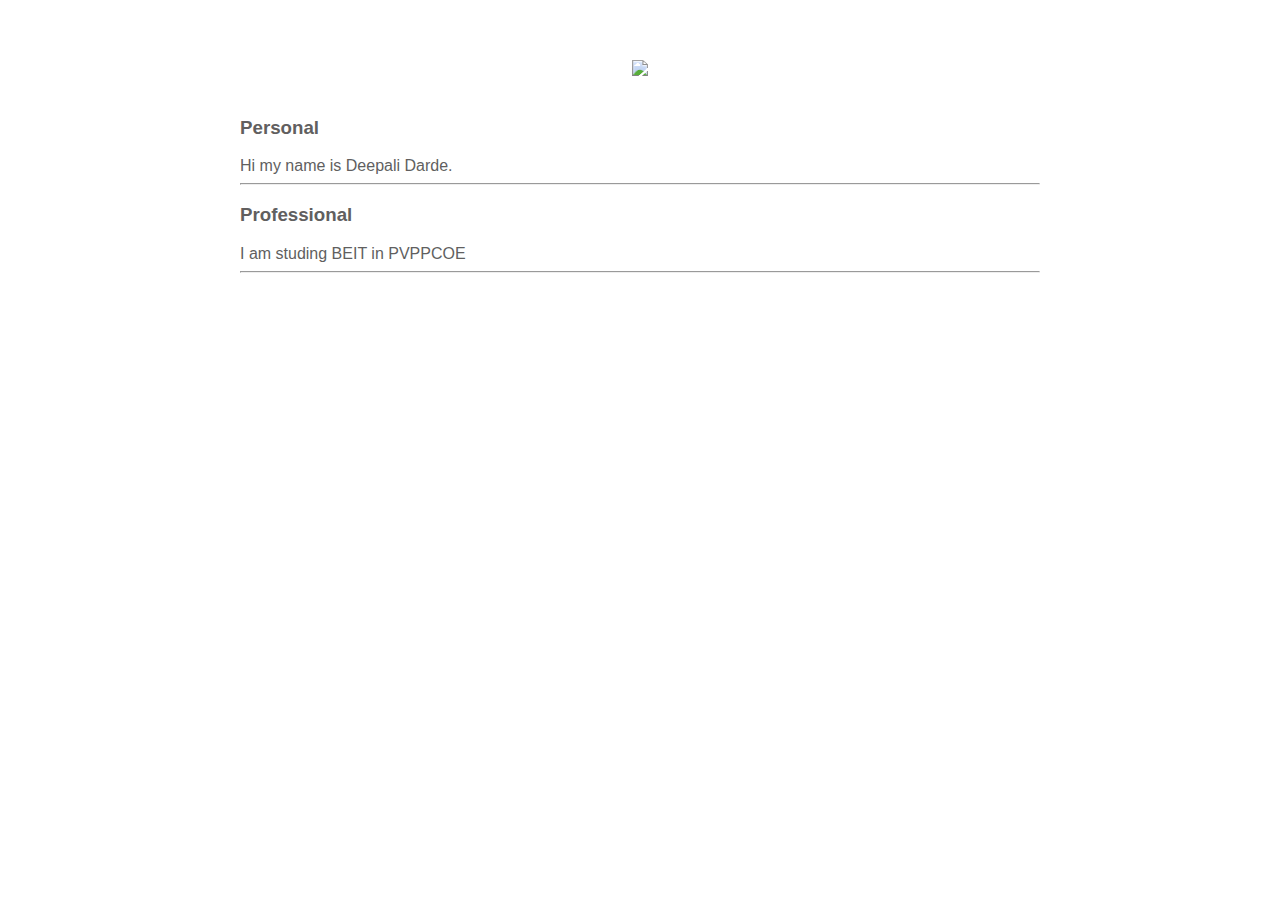
==== ui/index.html @ 24d6085b "[imad-console] Updates ui/index.html" ====
<!doctype html>
<html>
    <head>
        <link href="/ui/style.css" rel="stylesheet" />
    </head>
    <body>
        <div class="container">
            <div class="center">
                <img id='madi' src="https://media.licdn.com/mpr/mpr/shrinknp_400_400/AAEAAQAAAAAAAAdSAAAAJGZhMjZiNmFlLWVlZDMtNDZhMS1iZGJhLTg0MWM4YWI2YWY2Mg.jpg" class="img-medium"/>
            </div>
            
            <br>
            <h3> Personal </h3>
            <div>
                Hi my name is Deepali Darde.
            </div>
            <hr/>
            <h3> Professional </h3>
            <div>
                I am studing BEIT in PVPPCOE
            </div>
            <hr/>
            
            <div class="footer">
                
            </div>
        </div>
       
        <script type="text/javascript" src="/ui/main.js">
        </script>
    </body>
</html>
---- ui/style.css ----
body {
    font-family: sans-serif;
    margin-top: 60px;
}

.center {
    text-align: center;
}

.text-big {
    font-size: 300%;
}

.bold {
    font-weight: bold;
}

.img-medium {
    height: 200px;
}

.container{
         max-width: 800px;
        margin: 0 auto;
        color: #615f5f;
        font-family: sans-serif;
        padding-left: 20px;
        padding-right: 20px;
            }
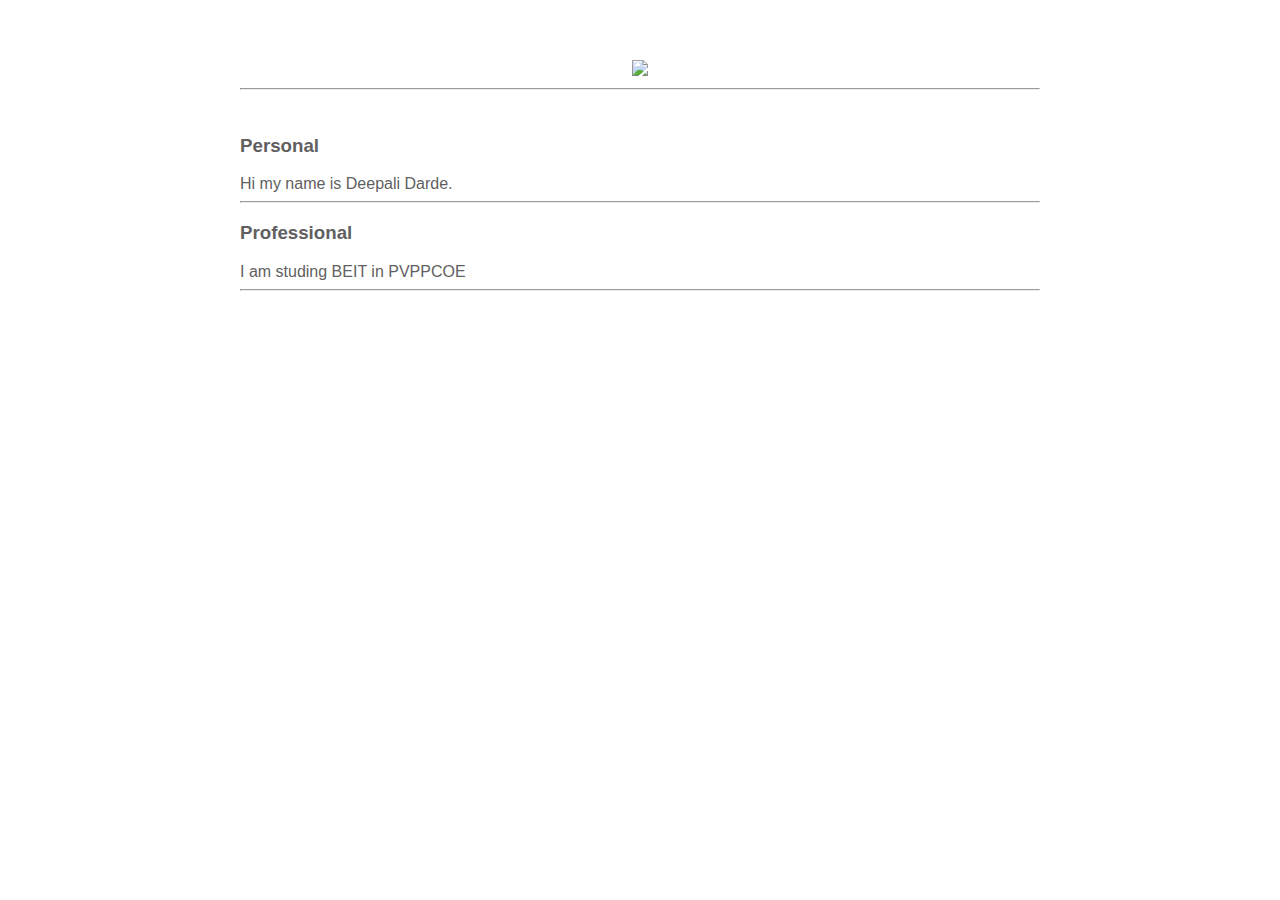
==== commit c4721cf1: "[imad-console] Updates ui/index.html" ====
--- a/ui/index.html
+++ b/ui/index.html
@@ -8,7 +8,7 @@
             <div class="center">
                 <img id='madi' src="https://media.licdn.com/mpr/mpr/shrinknp_400_400/AAEAAQAAAAAAAAdSAAAAJGZhMjZiNmFlLWVlZDMtNDZhMS1iZGJhLTg0MWM4YWI2YWY2Mg.jpg" class="img-medium"/>
             </div>
-            
+            <hr/>
             <br>
             <h3> Personal </h3>
             <div>
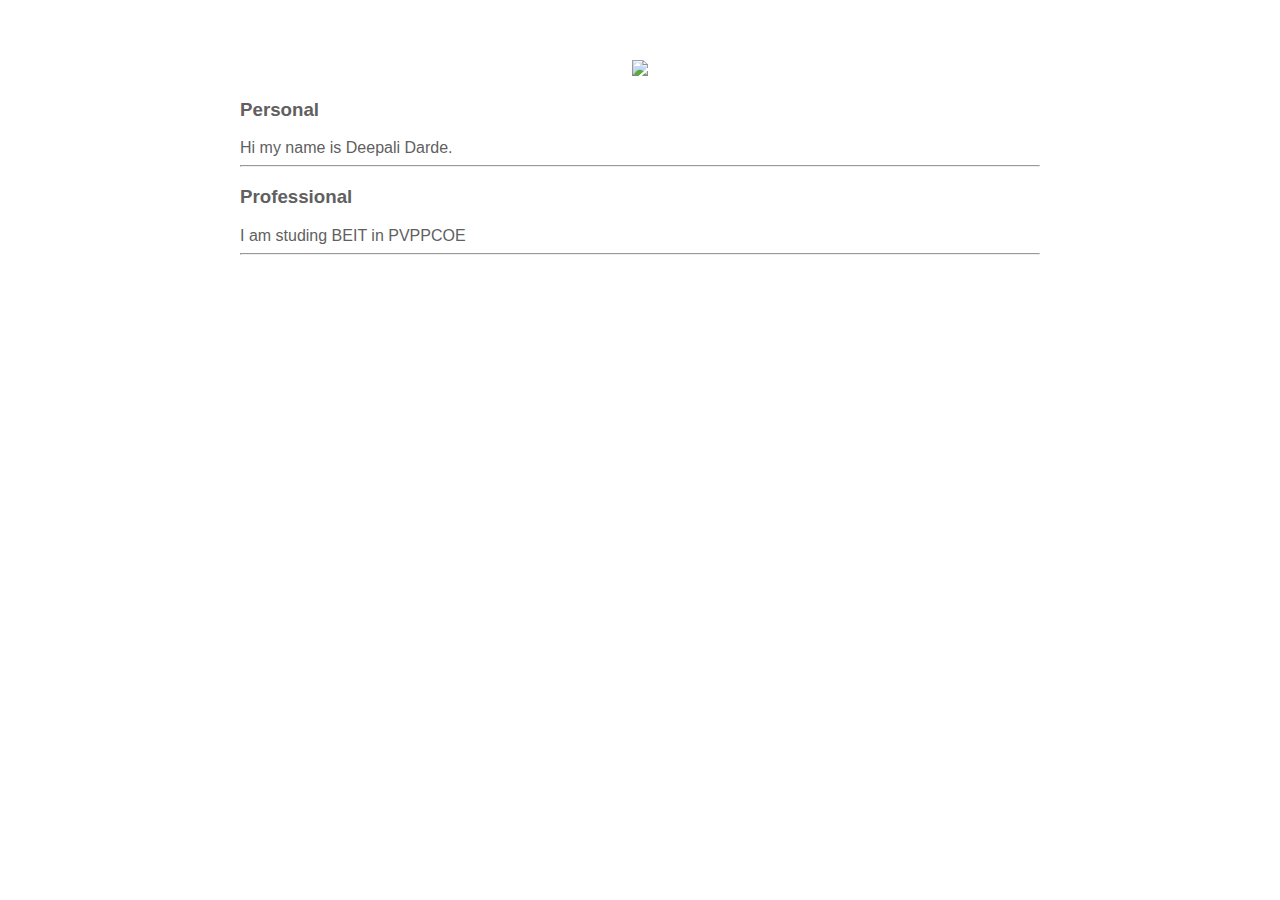
==== commit 2562e8d3: "[imad-console] Updates ui/index.html" ====
--- a/ui/index.html
+++ b/ui/index.html
@@ -8,8 +8,7 @@
             <div class="center">
                 <img id='madi' src="https://media.licdn.com/mpr/mpr/shrinknp_400_400/AAEAAQAAAAAAAAdSAAAAJGZhMjZiNmFlLWVlZDMtNDZhMS1iZGJhLTg0MWM4YWI2YWY2Mg.jpg" class="img-medium"/>
             </div>
-            <hr/>
-            <br>
+           
             <h3> Personal </h3>
             <div>
                 Hi my name is Deepali Darde.
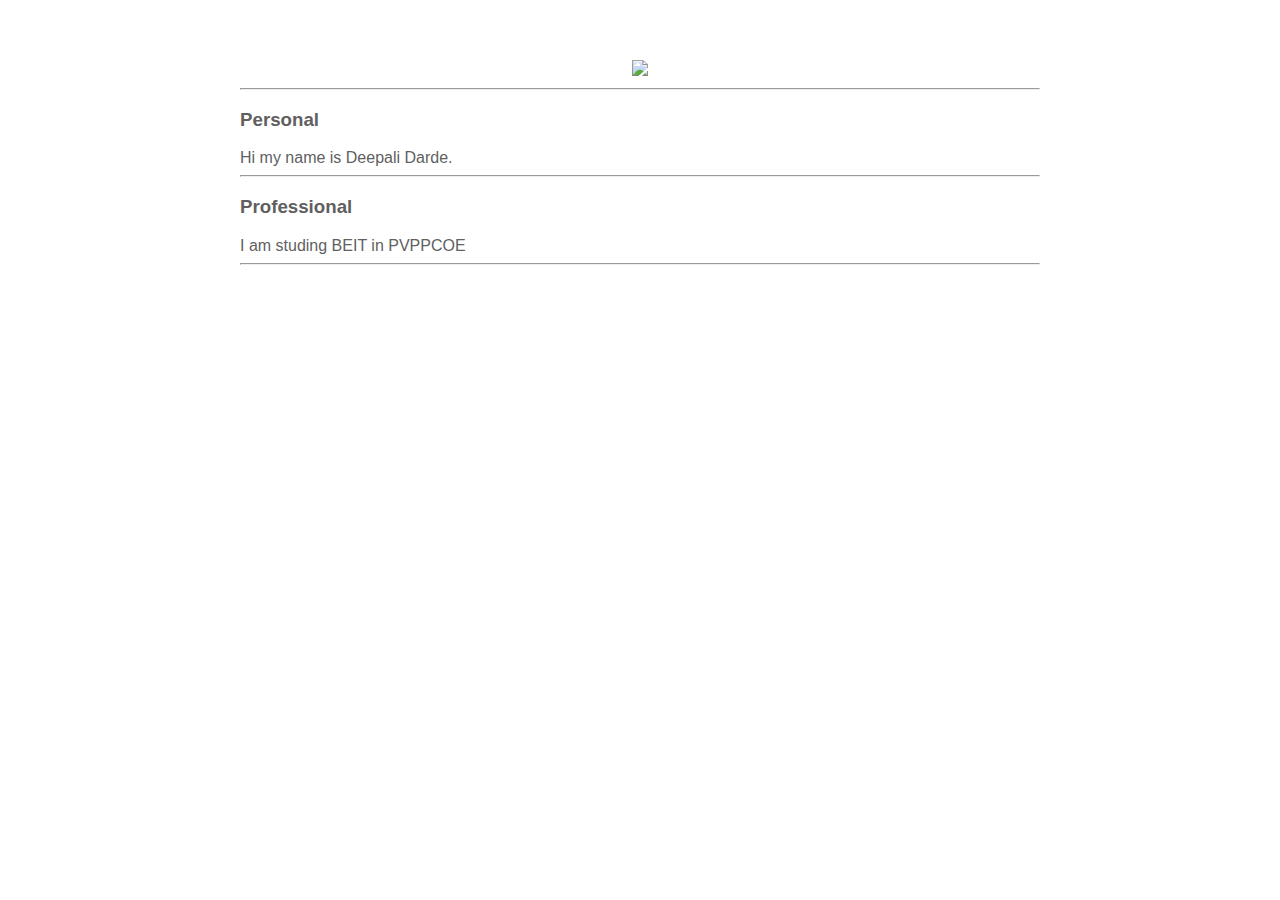
==== commit 6dbc5045: "[imad-console] Updates ui/index.html" ====
--- a/ui/index.html
+++ b/ui/index.html
@@ -8,7 +8,7 @@
             <div class="center">
                 <img id='madi' src="https://media.licdn.com/mpr/mpr/shrinknp_400_400/AAEAAQAAAAAAAAdSAAAAJGZhMjZiNmFlLWVlZDMtNDZhMS1iZGJhLTg0MWM4YWI2YWY2Mg.jpg" class="img-medium"/>
             </div>
-           
+           <hr/>
             <h3> Personal </h3>
             <div>
                 Hi my name is Deepali Darde.
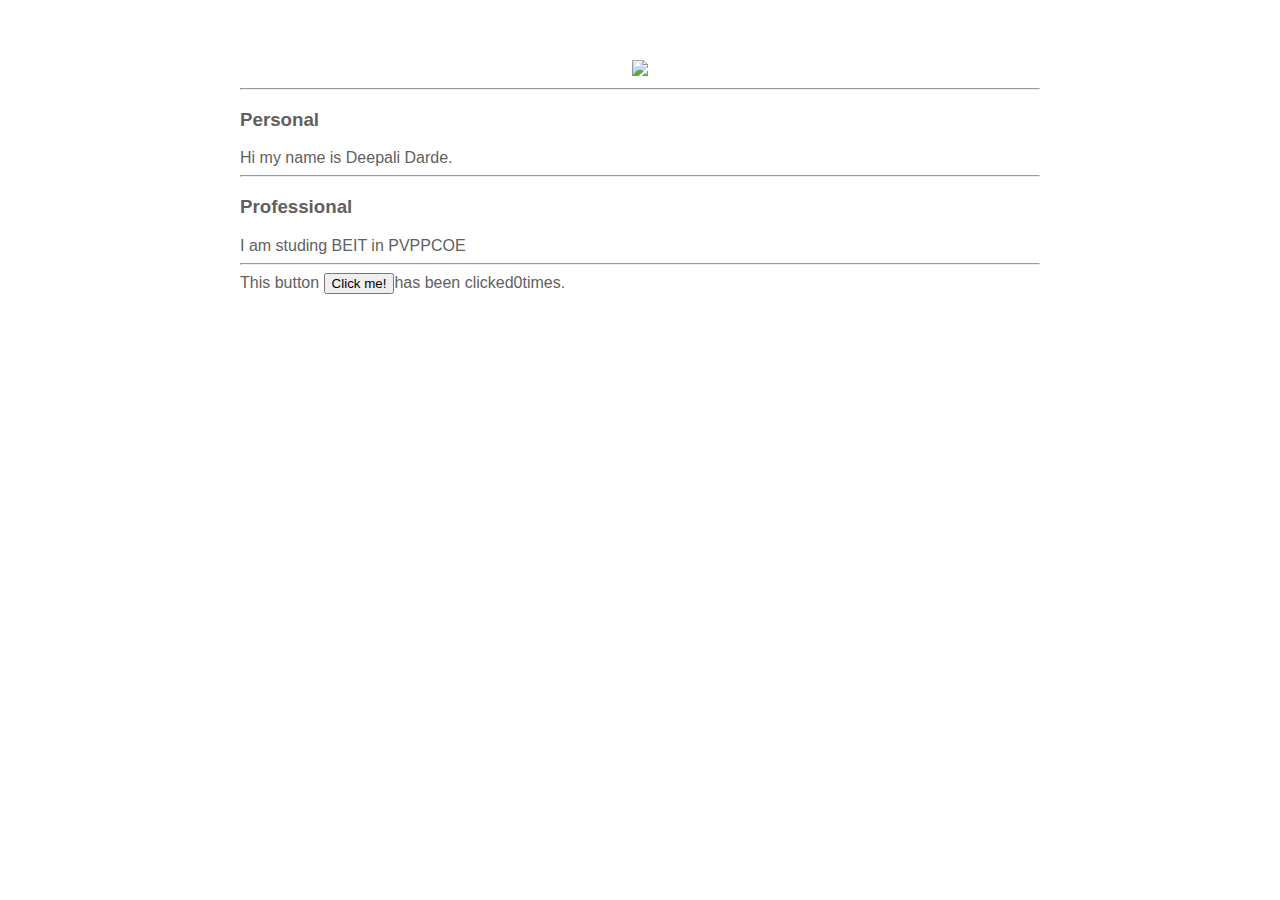
==== commit 4aa1f19f: "[imad-console] Updates ui/index.html" ====
--- a/ui/index.html
+++ b/ui/index.html
@@ -21,7 +21,7 @@
             <hr/>
             
             <div class="footer">
-                
+                This button <button id="counter">Click me!</button>has been clicked<span id="count">0</span>times.
             </div>
         </div>
        
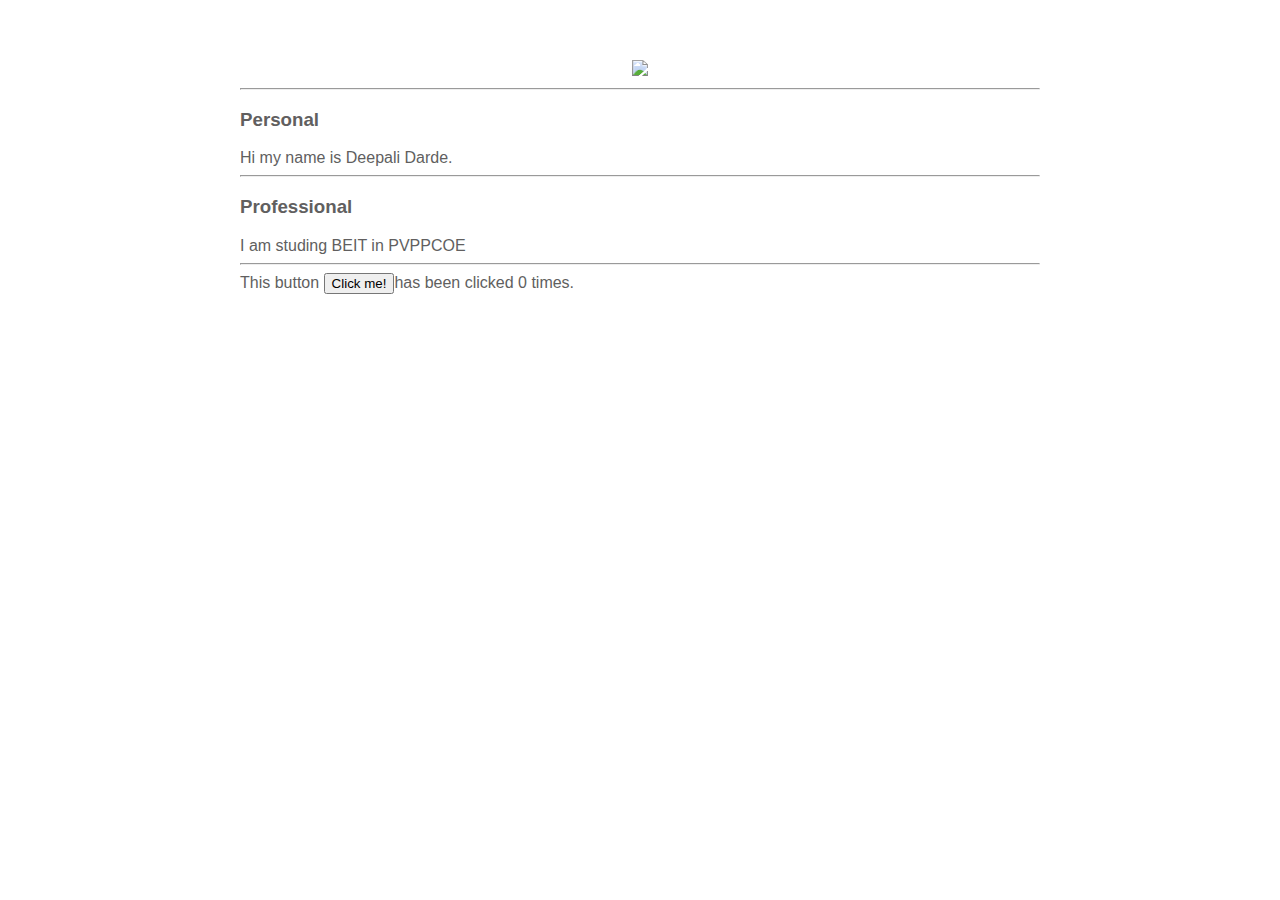
==== commit b9dc6cfb: "[imad-console] Updates ui/index.html" ====
--- a/ui/index.html
+++ b/ui/index.html
@@ -21,7 +21,7 @@
             <hr/>
             
             <div class="footer">
-                This button <button id="counter">Click me!</button>has been clicked<span id="count">0</span>times.
+                This button <button id="counter">Click me!</button>has been clicked <span id="count"> 0 </span> times.
             </div>
         </div>
        
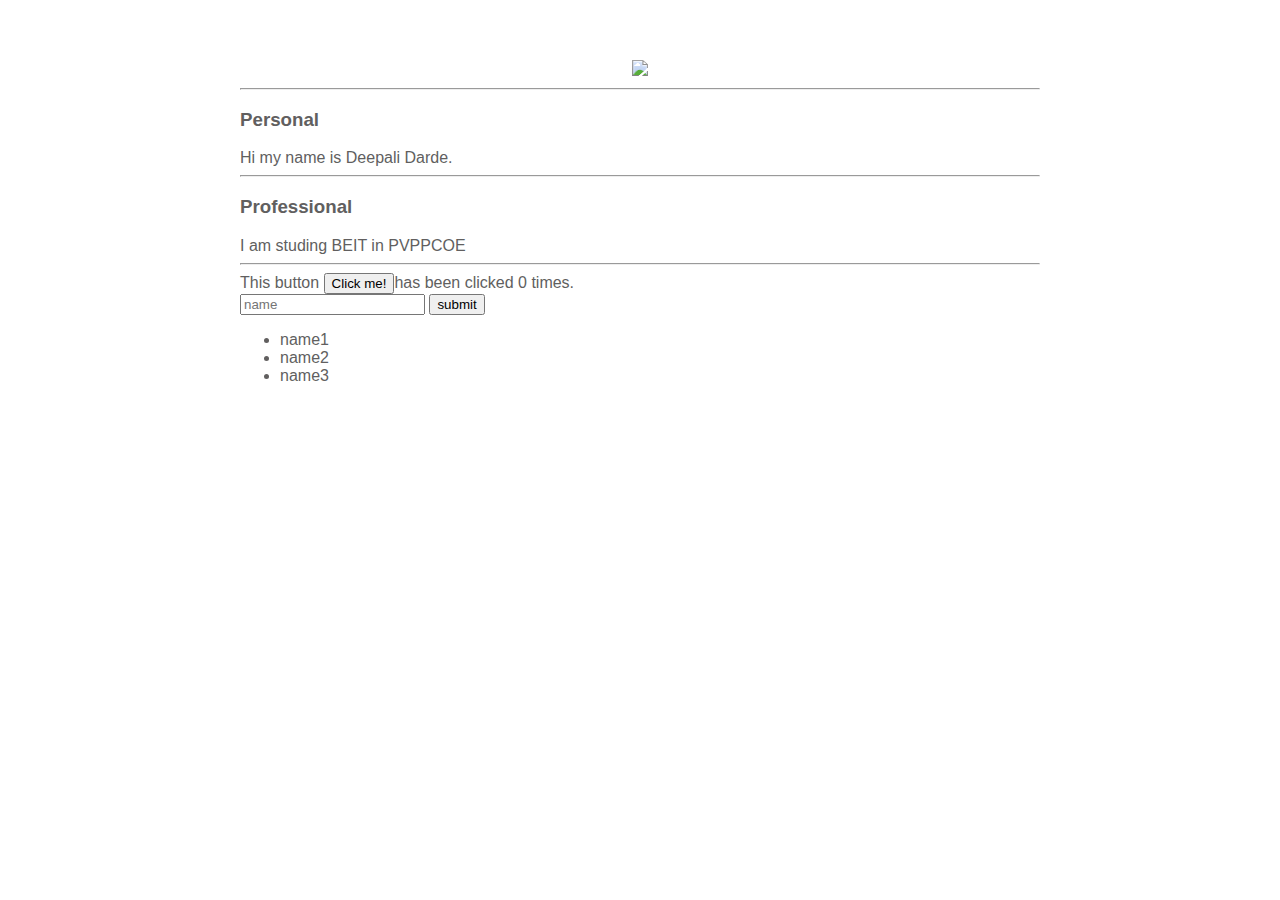
==== commit d5d9078f: "[imad-console] Updates ui/index.html" ====
--- a/ui/index.html
+++ b/ui/index.html
@@ -22,6 +22,14 @@
             
             <div class="footer">
                 This button <button id="counter">Click me!</button>has been clicked <span id="count"> 0 </span> times.
+                <br/>
+                <input type="text" id="name" placeholder="name"></input>
+                <input type="submit" value="submit"></input>
+                <ul>
+                    <li>name1</li>
+                    <li>name2</li>
+                    <li>name3</li>
+                </ul>
             </div>
         </div>
        
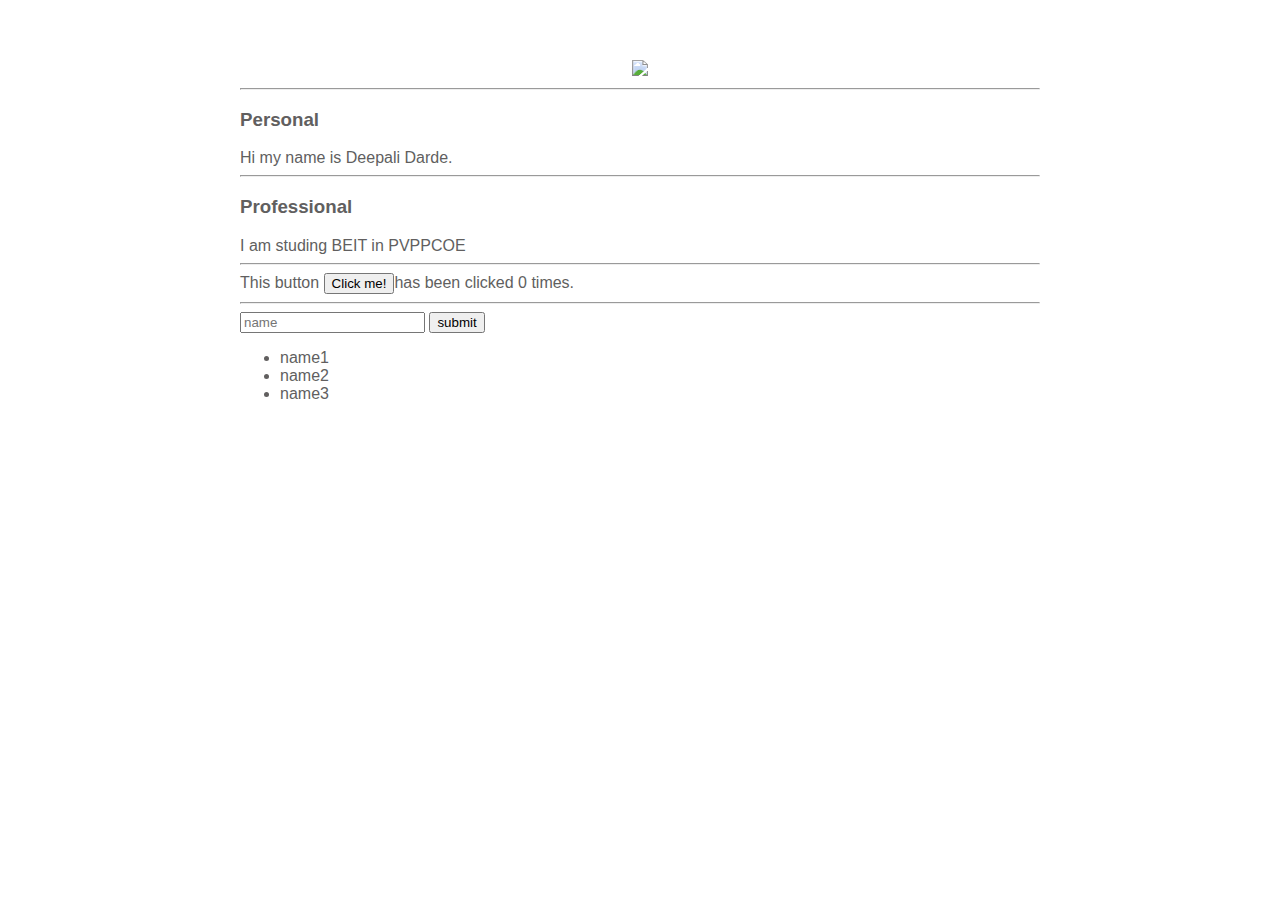
==== commit 1b47d70e: "[imad-console] Updates ui/index.html" ====
--- a/ui/index.html
+++ b/ui/index.html
@@ -22,7 +22,7 @@
             
             <div class="footer">
                 This button <button id="counter">Click me!</button>has been clicked <span id="count"> 0 </span> times.
-                <br/>
+                <hr/>
                 <input type="text" id="name" placeholder="name"></input>
                 <input type="submit" value="submit"></input>
                 <ul>
